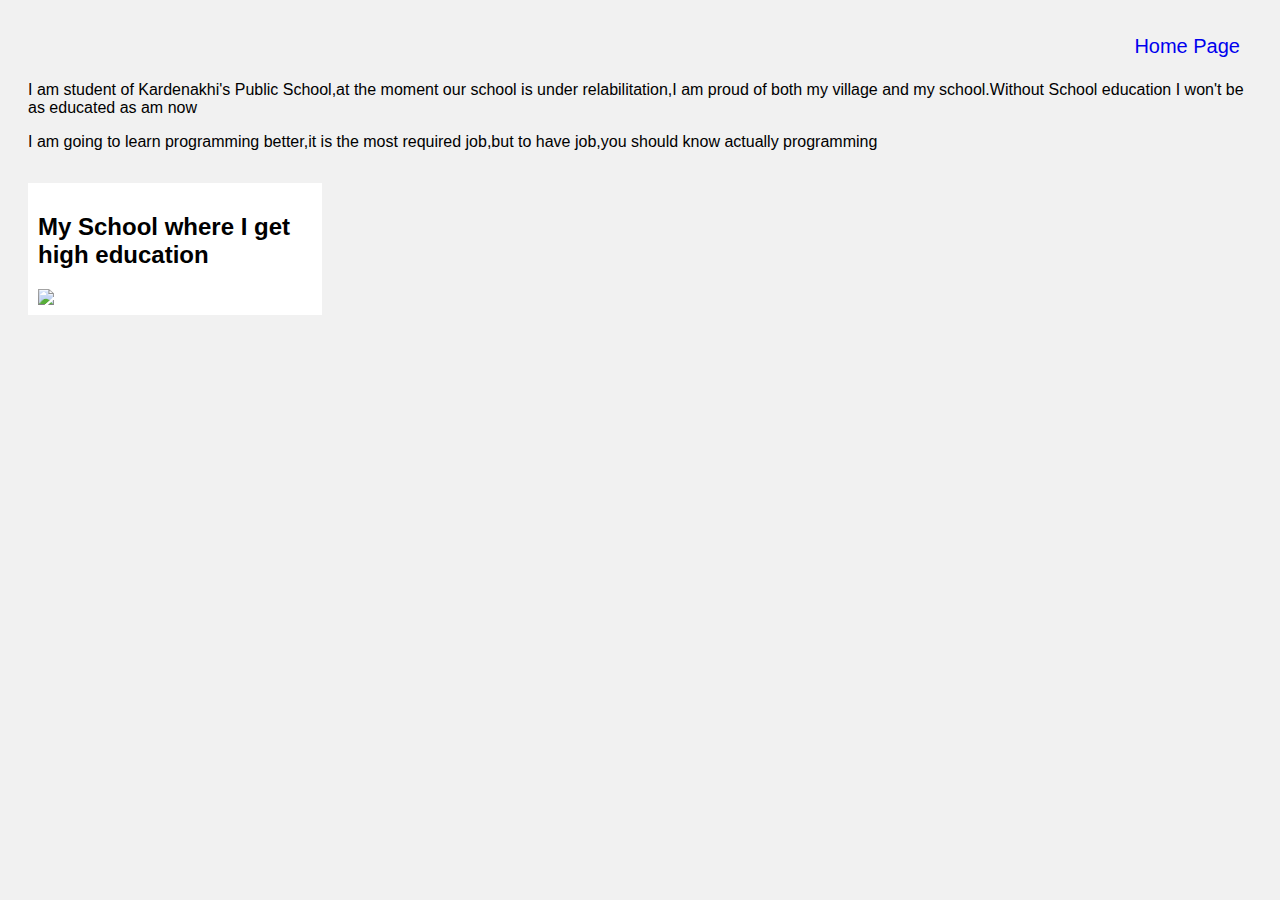
==== edu.html @ 28e79324 "Add files via upload" ====
<html lang="en">
<head>
    <meta charset="UTF-8">
    <meta http-equiv="X-UA-Compatible" content="IE=edge">
    <meta name="viewport" content="width=device-width, initial-scale=1.0">
    <title>Document</title>
    <link rel="stylesheet" href="https://fonts.googleapis.com/icon?family=Material+Icons">
    <link rel='stylesheet' href='edu.css'>
    <link rel="stylesheet" href="https://cdnjs.cloudflare.com/ajax/libs/font-awesome/4.7.0/css/font-awesome.min.css">
    <link rel="stylesheet" href="https://cdnjs.cloudflare.com/ajax/libs/font-awesome/4.7.0/css/font-awesome.min.css">
</head>
<body>
    <nav>
        <a href="index.html">Home Page</a>
    </nav>
    <section>
    <p>I am student of Kardenakhi's Public School,at the moment our school is under relabilitation,I am proud of both my village and my school.Without School education I won't be as educated as am now</p>
        <p>I am going to learn programming better,it is the most required job,but to have job,you should know actually programming</p>
    </section>
    <div class="row">
  <div class="column">
    <div class="content">
        <h2>My School where I get high education</h2>
      <img src='http://gurjaani.gov.ge/sites/default/files/styles/inner_image/public/68610882_2305632952865856_1381007606876733440_o.jpg?itok=MK5Uf25J''>
      </div>
    </div>
    </div>
</body>
</html>
---- edu.css ----
* {
  box-sizing: border-box;
}

body {
  background-color: #f1f1f1;
  padding: 20px;
  font-family: Arial;
}

/* Center website */
.main {
  max-width: 1000px;
  margin: auto;
}

h1 {
  font-size: 50px;
  word-break: break-all;
}

.row {
  margin: 8px -16px;
}

/* Add padding BETWEEN each column */
.row,
.row > .column {
  padding: 8px;
}

/* Create four equal columns that floats next to each other */
.column {
  float: left;
  width: 25%;
}

/* Clear floats after rows */ 
.row:after {
  content: "";
  display: table;
  clear: both;
}

/* Content */
.content {
  background-color: white;
  padding: 10px;
}

/* Responsive layout - makes a two column-layout instead of four columns */
@media screen and (max-width: 900px) {
  .column {
    width: 50%;
  }
}

/* Responsive layout - makes the two columns stack on top of each other instead of next to each other */
@media screen and (max-width: 600px) {
  .column {
    width: 100%;
  }
}
a {
  padding: 5px;
  font-size: 20px;
  text-decoration: brown;
}
nav {
  text-align: right;
  padding: 7px;
  margin: var(--spacing-1);
}
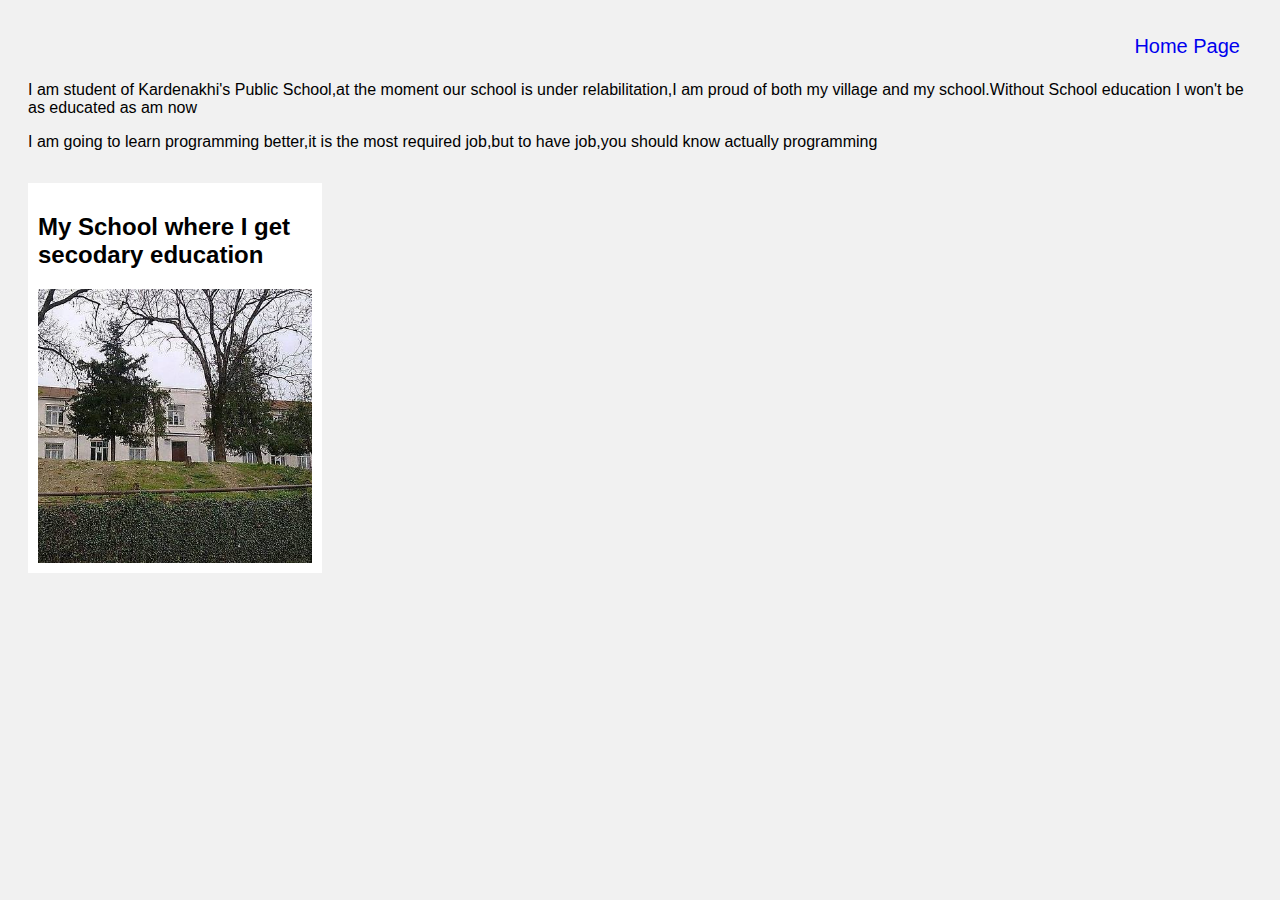
==== commit 6d3c7572: "g" ====
--- a/edu.html
+++ b/edu.html
@@ -18,10 +18,11 @@
         <p>I am going to learn programming better,it is the most required job,but to have job,you should know actually programming</p>
     </section>
     <div class="row">
-  <div class="column">
+    <div class="column">
     <div class="content">
-        <h2>My School where I get high education</h2>
-      <img src='http://gurjaani.gov.ge/sites/default/files/styles/inner_image/public/68610882_2305632952865856_1381007606876733440_o.jpg?itok=MK5Uf25J''>
+        <h2>My School where I get secodary education</h2>
+        <img class='responsive' src='./skola.jpg' width="600px" height="400px">
+
       </div>
     </div>
     </div>
--- a/edu.css
+++ b/edu.css
@@ -1,11 +1,14 @@
 * {
   box-sizing: border-box;
 }
+
 
 body {
   background-color: #f1f1f1;
   padding: 20px;
   font-family: Arial;
+  width: auto;
+  height: auto;
 }
 
 /* Center website */
@@ -46,12 +49,18 @@
 .content {
   background-color: white;
   padding: 10px;
+  height: auto;
+  width: auto;
 }
 
+.responsive {
+  max-width: 100%;
+  height: auto;
+}
 /* Responsive layout - makes a two column-layout instead of four columns */
 @media screen and (max-width: 900px) {
-  .column {
-    width: 50%;
+  .column  {
+    width: 75%;
   }
 }
 
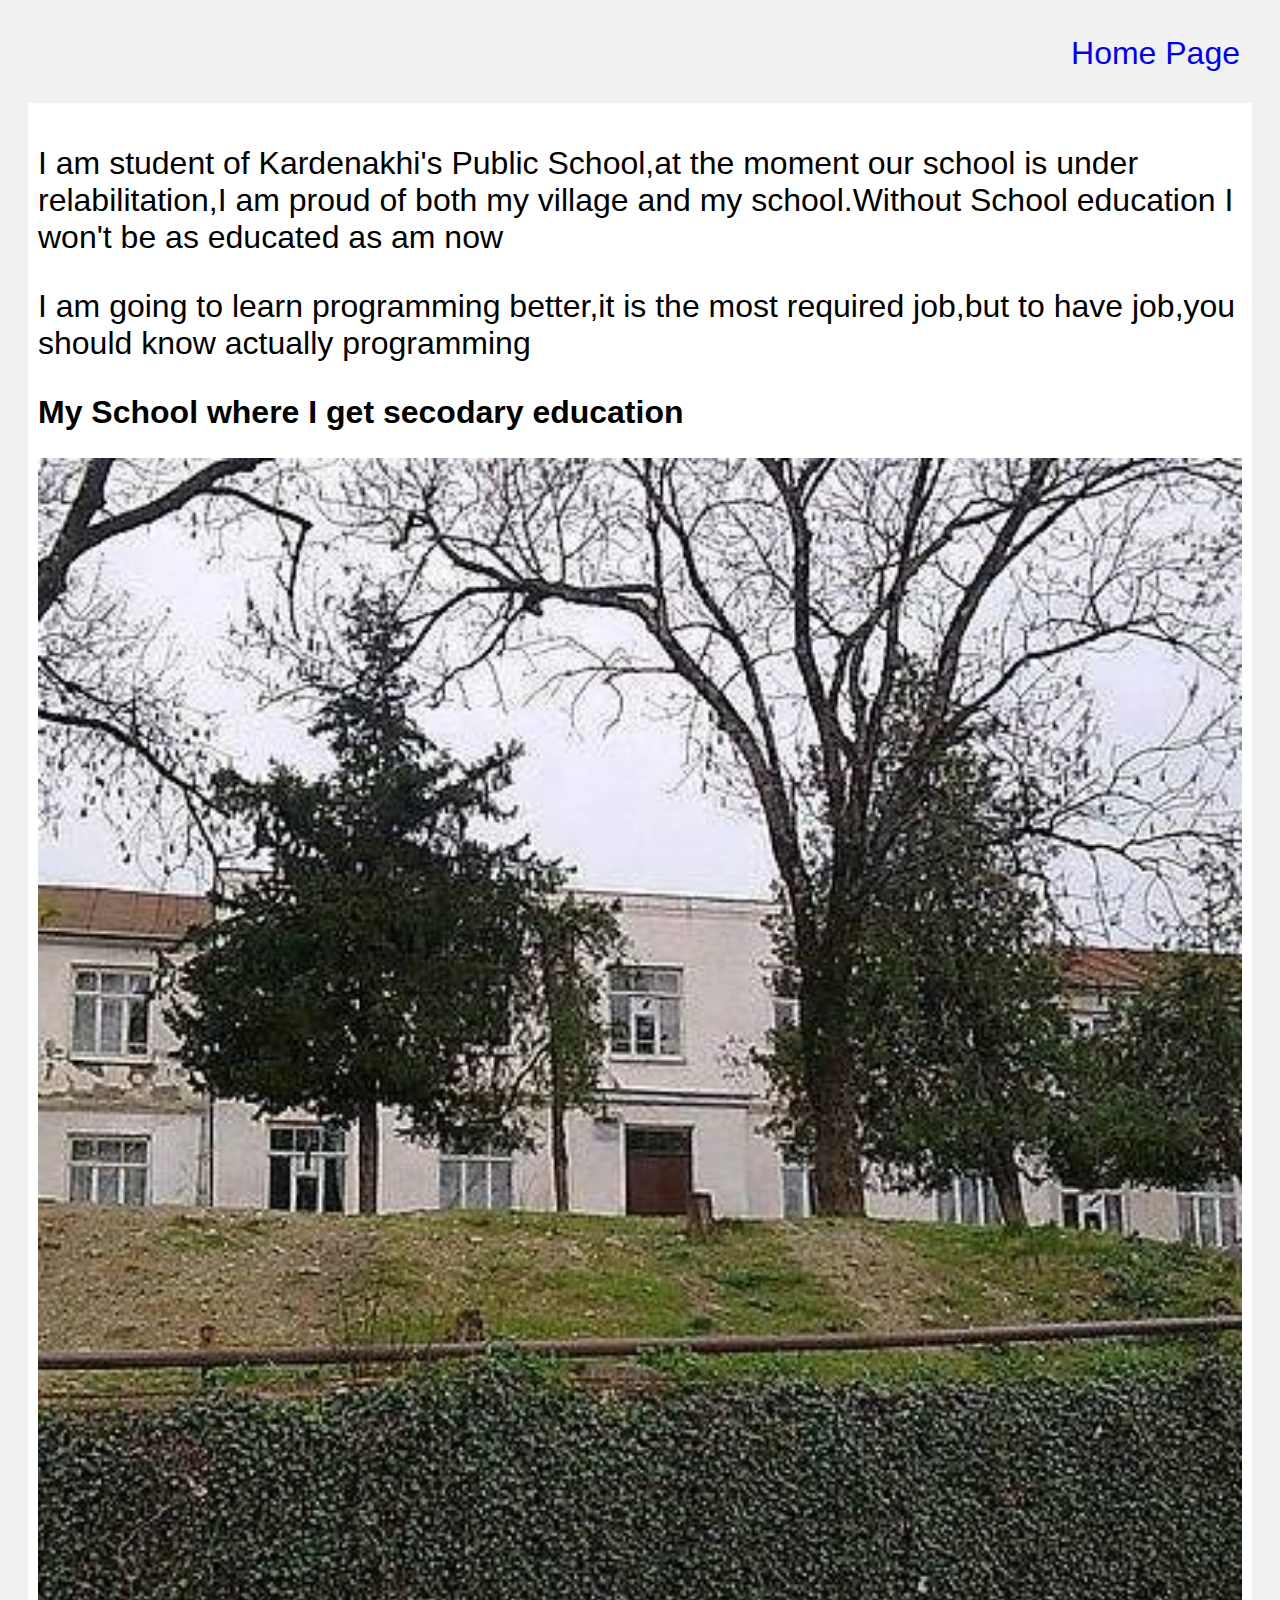
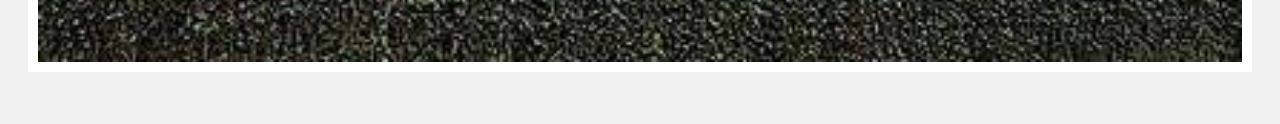
==== commit 4636955c: "G" ====
--- a/edu.html
+++ b/edu.html
@@ -13,15 +13,15 @@
     <nav>
         <a href="index.html">Home Page</a>
     </nav>
-    <section>
+    <div class="row">
+    <div class="column">
+    <div class="content">
+          <section>
     <p>I am student of Kardenakhi's Public School,at the moment our school is under relabilitation,I am proud of both my village and my school.Without School education I won't be as educated as am now</p>
         <p>I am going to learn programming better,it is the most required job,but to have job,you should know actually programming</p>
     </section>
-    <div class="row">
-    <div class="column">
-    <div class="content">
         <h2>My School where I get secodary education</h2>
-        <img class='responsive' src='./skola.jpg' width="600px" height="400px">
+        <img class='responsive' src='./skola.jpg' width="1000px" height="1000px"/>
 
       </div>
     </div>
--- a/edu.css
+++ b/edu.css
@@ -1,5 +1,6 @@
 * {
   box-sizing: border-box;
+  font-size: 2vw;
 }
 
 
@@ -17,9 +18,9 @@
   margin: auto;
 }
 
-h1 {
-  font-size: 50px;
-  word-break: break-all;
+h1, h2, p{
+  font-size: 2.5vw;;
+
 }
 
 .row {
@@ -35,7 +36,8 @@
 /* Create four equal columns that floats next to each other */
 .column {
   float: left;
-  width: 25%;
+  /* width: 25%; */
+  font-size: 1.9vw;
 }
 
 /* Clear floats after rows */ 
@@ -54,8 +56,10 @@
 }
 
 .responsive {
-  max-width: 100%;
+  /* max-width: 100%; */
+  width: 100%;
   height: auto;
+  /* height: auto; */
 }
 /* Responsive layout - makes a two column-layout instead of four columns */
 @media screen and (max-width: 900px) {
@@ -72,7 +76,7 @@
 }
 a {
   padding: 5px;
-  font-size: 20px;
+  font-size: 2.5vw;;
   text-decoration: brown;
 }
 nav {
